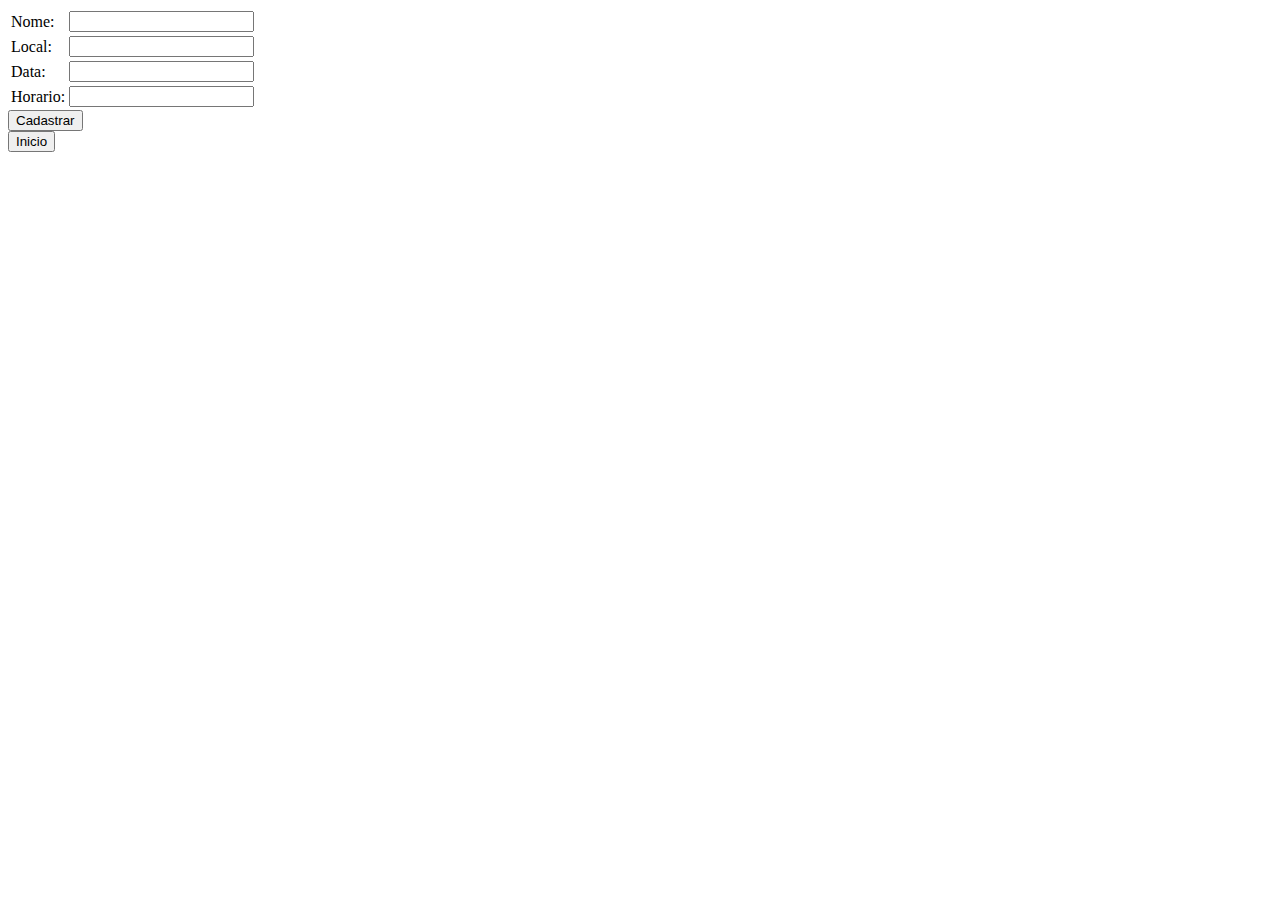
==== src/main/resources/templates/cadastroEvento.html @ fd75a93e "Initial commit" ====
<!DOCTYPE html>
<html>
    <head>
        <title>Cadastrar Evento</title>
        <meta charset="UTF-8">
        <meta name="viewport" content="width=device-width, initial-scale=1.0">
    </head>
    <body>
        <div>
            <form method="POST" action="cadastro">
                <table>
                    
			<tr>
				<td><label for="nome">Nome:</label></td>
				<td><input type="text" name="nome" id="nome"/></td>
			</tr>
			<tr>
				<td><label for="local">Local:</label></td>
				<td><input type="text" name="local" id="local"/></td>
			</tr>
			<tr>
				<td><label for="data">Data:</label></td>
				<td><input type="text" name="data" id="data"/></td>
			</tr>
			<tr>
				<td><label for="horario">Horario:</label></td>
				<td><input type="text" name="horario" id="horario"/></td>
			</tr>
                </table>
                <input type="submit" value="Cadastrar"/>
            </form>
	    <a href="/"><button>Inicio</button></a>
        </div>
    </body>
</html>
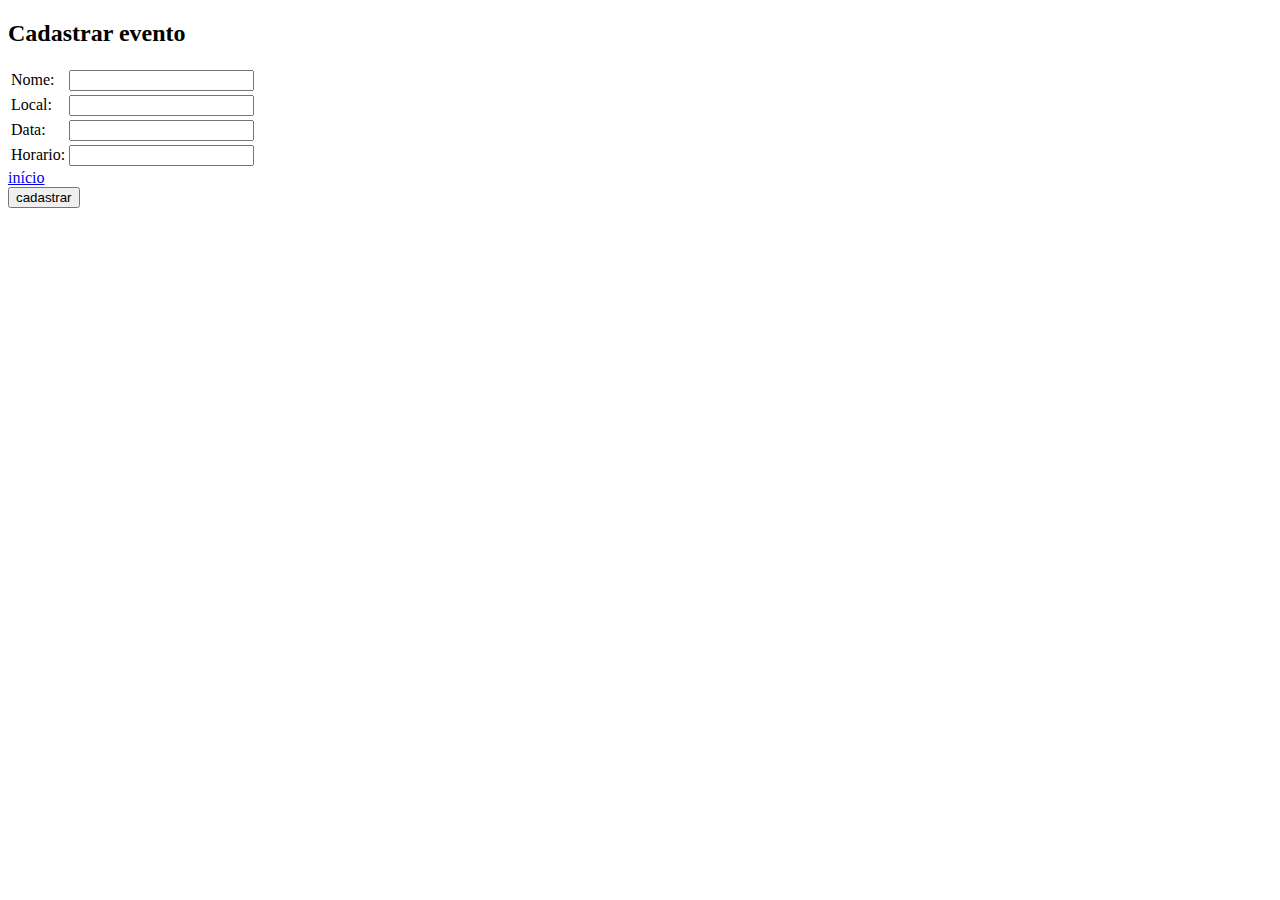
==== commit 19fa32cb: "Style" ====
--- a/src/main/resources/templates/cadastroEvento.html
+++ b/src/main/resources/templates/cadastroEvento.html
@@ -4,9 +4,11 @@
         <title>Cadastrar Evento</title>
         <meta charset="UTF-8">
         <meta name="viewport" content="width=device-width, initial-scale=1.0">
+			<link rel="stylesheet" href="main.css">
     </head>
     <body>
-        <div>
+        <div class="center_nest">
+						<h2>Cadastrar evento</h2>
             <form method="POST" action="cadastro">
                 <table>
                     
@@ -27,9 +29,11 @@
 				<td><input type="text" name="horario" id="horario"/></td>
 			</tr>
                 </table>
-                <input type="submit" value="Cadastrar"/>
+								<div class="btn_nest">
+									<a href="/"><div class="btn">início</div></a>
+									<input type="submit" value="cadastrar"/>
+								</div>
             </form>
-	    <a href="/"><button>Inicio</button></a>
         </div>
     </body>
 </html>
